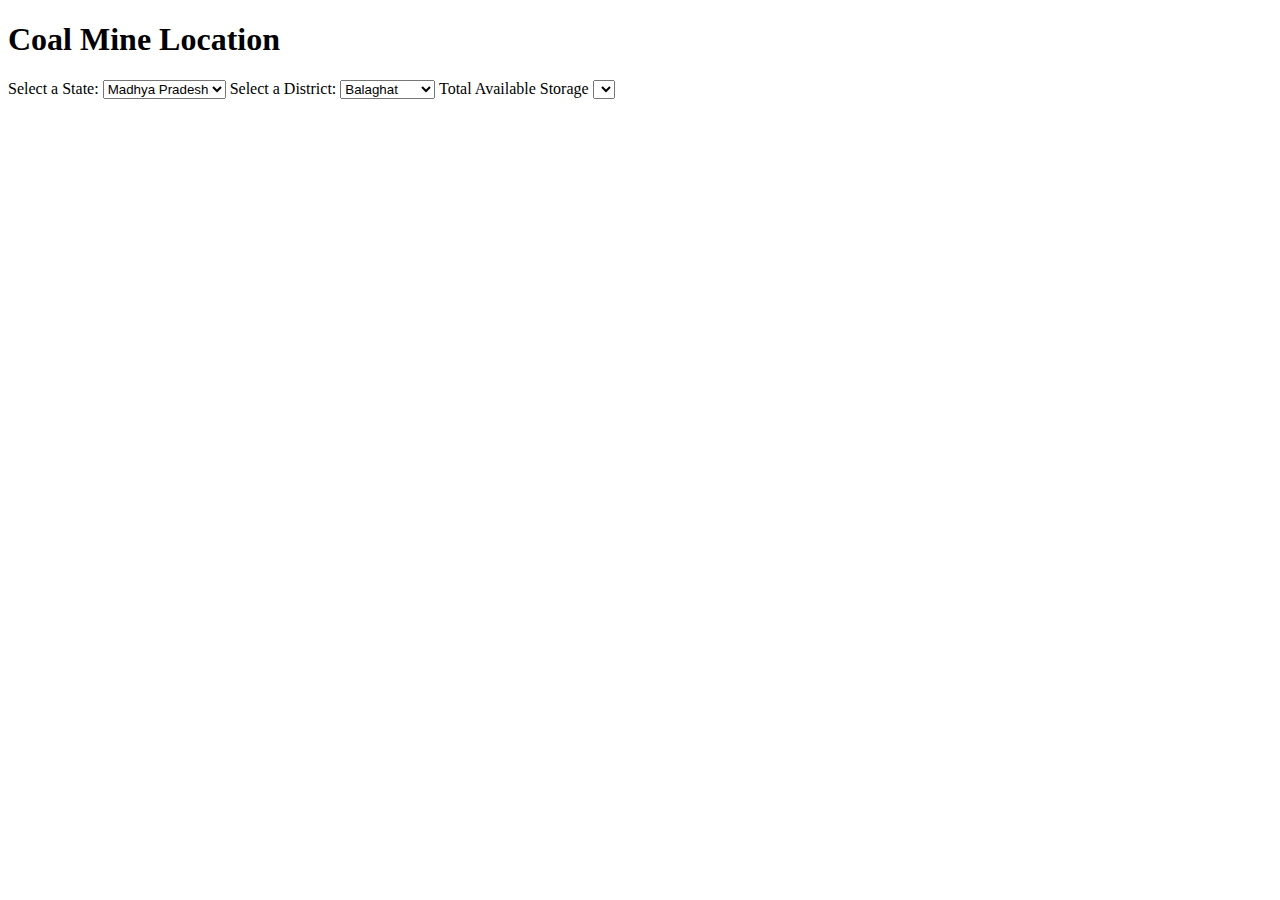
==== drop_down.html @ 9d412668 "availble want to add" ====
<!DOCTYPE html>
<html>
<head>
    <title>Dependent Dropdowns</title>
</head>
<body>
    <h1>Coal Mine Location</h1>
    
    <label for="state">Select a State:</label>
    <select id="state" onchange="updateCities()">
        <option value="mp">Madhya Pradesh</option>
        <option value="assam">Assam</option>
        <option value="wb">West-Bengal</option>
        <option value="tel">Telangana</option>
        <option value="ap">Andhra Pradesh</option>
        <option value="ch">Chhattishgarh</option>
        <option value="jhar">Jharkhand</option>
        <option value="odi">Odisha</option>
    </select>
    
    <label for="city">Select a District:</label>
    <select id="city">
        <option value="nyc">New York</option>
        <option value="la">Los Angeles</option>
        <option value="toronto">Toronto</option>
        <option value="vancouver">Vancouver</option>
        <option value="london">London</option>
        <option value="manchester">Manchester</option>

        <option value="Anuppur">Anuppur</option>
        <option value="Balaghat">Balaghat</option>
        <option value="Barwani">Barwani</option>
        <option value="Betul">Betul</option>
        <option value="Bhind">Bhind</option>
        <option value="Bhopal">Bhopal</option>
        <option value="Burhanpur">Burhanpur</option>
        <option value="Chhatarpur">Chhatarpur</option>
        <option value="Chhindwara">Chhindwara</option>
        <option value="Damoh">Damoh</option>
        <option value="Datia">Datia</option>
        <option value="Dewas">Dewas</option>
        <option value="Dhar">Dhar</option>
        <option value="Dindori">Dindori</option>
        <option value="Gwalior">Gwalior</option>
        <option value="Indore">Indore</option>
        <option value="Jabalpur">Jabalpur</option>
        <option value="Katni">Katni</option>
        <option value="Khandwa">Khandwa</option>
        <option value="Mandla">Mandla</option>
        <option value="Morena">Morena</option>
        <option value="Narsinghpur">Narsinghpur</option>
        <option value="Niwari">Niwari</option>
        <option value="Panna">Panna</option>
        <option value="Raisen">Raisen</option>
        <option value="Ratlam">Ratlam</option>
        <option value="Sagar">Sagar</option>
        <option value="Satna">Satna</option>
        <option value="Sehore">Sehore</option>
        <option value="Shahdol">Shahdol</option>
        <option value="Shajapur">Shajapur</option>
        <option value="Shivpuri">Shivpuri</option>
        <option value="Singrauli">Singrauli</option>
        <option value="Tikamgarh">Tikamgarh</option>
        <option value="Umaria">Umaria</option>
        <option value="Angul">Angul</option>
        <option value="Bargarh">Bargarh</option>
        <option value="Deogarh">Deogarh</option>
        <option value="Jharsuguda">Jharsuguda</option>
        <option value="Sundargarh">Sundargarh</option>
        <option value="Talcher">Talcher</option>
        <option value="Bankura">Bankura</option>
        <option value="Bardhaman">Bardhaman</option>
        <option value="Birbhum">Birbhum</option>
        <option value="Darjeeling">Darjeeling</option>
        <option value="Jalpaiguri">Jalpaiguri</option>
        <option value="Paschim Medinipur">Paschim Medinipur</option>
        <option value="Purba Medinipur">Purba Medinipur</option>
        <option value="South 24 Parganas">South 24 Parganas</option>
        <option value="Cachar">Cachar</option>
        <option value="Darrang">Darrang</option>
        <option value="Hailakandi">Hailakandi</option>
        <option value="Karbi Anglong">Karbi Anglong</option>
        <option value="Karimganj">Karimganj</option>
        <option value="Nagaon">Nagaon</option>
        <option value="Sivasagar">Sivasagar</option>
        <option value="Tinsukia">Tinsukia</option>
        <option value="Cuddalore">Cuddalore</option>
        <option value="Karimnagar">Karimnagar</option>
        <option value="Peddapalli">Peddapalli</option>
        <option value="Adilabad">Adilabad</option>
        <option value="Karimnagar">Karimnagar</option>
        <option value="Khammam">Khammam</option>
        <option value="Warangal">Warangal</option>
        <option value="Bilaspur">Bilaspur</option>
        <option value="Durg">Durg</option>
        <option value="Jashpur">Jashpur</option>
        <option value="Korba">Korba</option>
        <option value="Koriya">Koriya</option>
        <option value="Raigarh">Raigarh</option>
        <option value="Surguja">Surguja</option>
        <option value="Udaipur">Udaipur</option>
        <option value="Bokaro">Bokaro</option>
        <option value="Chatra">Chatra</option>
        <option value="Dhanbad">Dhanbad</option>
        <option value="Giridih">Giridih</option>
        <option value="Hazaribagh">Hazaribagh</option>
        <option value="Koderma">Koderma</option>
        <option value="Latehar">Latehar</option>
        <option value="Lohardaga">Lohardaga</option>
        <option value="Pakur">Pakur</option>
        <option value="Ramgarh">Ramgarh</option>
        <option value="Ranchi">Ranchi</option>
        <option value="Simdega">Simdega</option>

    </select>

    <label for="avilable">Total Available Storage</label>
    <select name="Available" id="Available">
        


    </select>




    <script>
        function updateCities() {
            var countrySelect = document.getElementById("state");
            var citySelect = document.getElementById("city");
            
            // Clear the city dropdown
            citySelect.innerHTML = "";
            
            // Define cities based on the selected country
            var cities = {};
            cities.mp = ["Balaghat","Barwani","Betul","Bhind","Bhopal","Burhanpur","Chhatarpur","Chhindwara","Damoh","Datia","Dewas","Dhar","Dindori","Gwalior","Indore","Jabalpur","Katni","Khandwa","Mandla","Morena","Narsinghpur","Niwari","Panna","Raisen","Ratlam","Sagar","Satna","Sehore","Shahdol","Shajapur","Shivpuri","Singrauli","Tikamgarh","Umaria"];
            cities.assam = ["Cachar", "Darrang", "Hailakandi", "Karbi Anglong", "Karimganj", "Nagaon", "Sivasagar", "Tinsukia"];
            cities.wb = ["Bankura", "Bardhaman", "Birbhum", "Darjeeling", "Jalpaiguri", "Paschim Medinipur", "Purba Medinipur", "South 24 Parganas"];
            cities.ap=["Adilabad", "Karimnagar", "Khammam", "Warangal"];
            cities.tel=["Karimnagar","Peddapalli"];
            cities.ch=["Bilaspur","Durg","Jashpur","Korba","Koriya","Raigarh","Surguja","Udaipur"];
            cities.jhar=["Bokaro", "Chatra", "Dhanbad", "Giridih", "Hazaribagh", "Koderma", "Latehar", "Lohardaga", "Pakur", "Ramgarh", "Ranchi", "Simdega"];
            cities.odi=["Angul","Bargarh","Deogarh","Jharsuguda","Sundargarh","Talcher"];
            // Populate the city dropdown with options from the selected country
            var selectedCountry = countrySelect.value;
            cities[selectedCountry].forEach(function(city) {
                var option = document.createElement("option");
                option.value = city.toLowerCase();
                option.text = city;
                citySelect.appendChild(option);
            });
        }
        
        // Initialize the city dropdown based on the default country
        updateCities();
    </script>
</body>
</html>
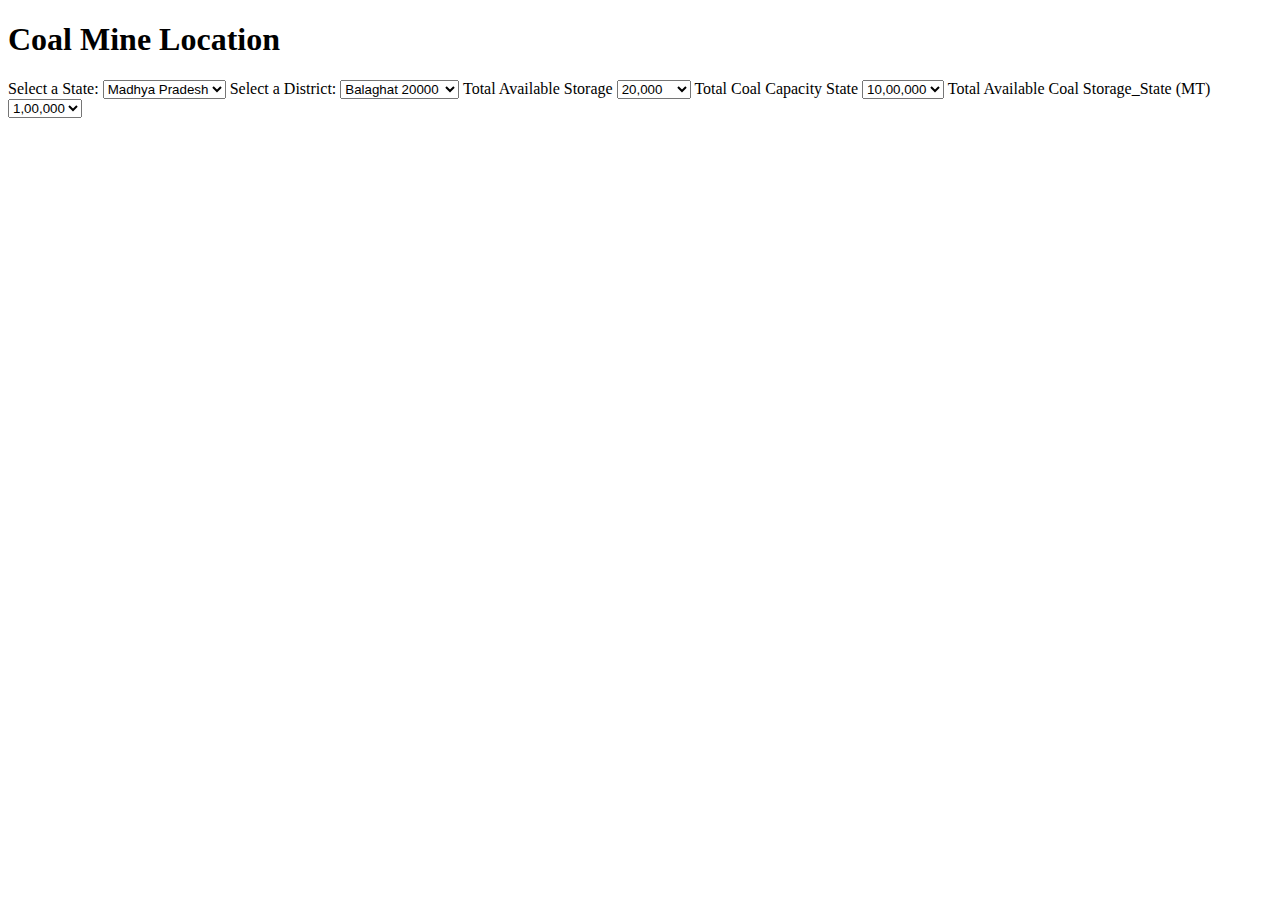
==== commit 8fff63f7: "Update drop_down.html" ====
--- a/drop_down.html
+++ b/drop_down.html
@@ -27,9 +27,9 @@
         <option value="london">London</option>
         <option value="manchester">Manchester</option>
 
-        <option value="Anuppur">Anuppur</option>
-        <option value="Balaghat">Balaghat</option>
-        <option value="Barwani">Barwani</option>
+        <option value="Anuppur">Anuppur </option>
+        <option value="Balaghat">Balaghat </option>
+        <option value="Barwani">Barwani </option>
         <option value="Betul">Betul</option>
         <option value="Bhind">Bhind</option>
         <option value="Bhopal">Bhopal</option>
@@ -117,11 +117,226 @@
     <label for="avilable">Total Available Storage</label>
     <select name="Available" id="Available">
         
+            <option value="20000">20,000</option>
+            <option value="50000">50,000</option>
+            <option value="10000">10,000</option>
+            <option value="30000">30,000</option>
+            <option value="10000">10,000</option>
+            <option value="20000">20,000</option>
+            <option value="10000">10,000</option>
+            <option value="20000">20,000</option>
+            <option value="40000">40,000</option>
+            <option value="10000">10,000</option>
+            <option value="10000">10,000</option>
+            <option value="20000">20,000</option>
+            <option value="20000">20,000</option>
+            <option value="10000">10,000</option>
+            <option value="30000">30,000</option>
+            <option value="50000">50,000</option>
+            <option value="100000">1,00,000</option>
+            <option value="30000">30,000</option>
+            <option value="20000">20,000</option>
+            <option value="40000">40,000</option>
+            <option value="10000">10,000</option>
+            <option value="10000">10,000</option>
+            <option value="10000">10,000</option>
+            <option value="10000">10,000</option>
+            <option value="20000">20,000</option>
+            <option value="20000">20,000</option>
+            <option value="30000">30,000</option>
+            <option value="30000">30,000</option>
+            <option value="20000">20,000</option>
+            <option value="50000">50,000</option>
+            <option value="20000">20,000</option>
+            <option value="10000">10,000</option>
+            <option value="100000">1,00,000</option>
+            <option value="10000">10,000</option>
+            <option value="20000">20,000</option>
+
+        <option value="20000">20,000</option>
+        <option value="10000">10,000</option>
+        <option value="10000">10,000</option>
+        <option value="10000">10,000</option>
+        <option value="20000">20,000</option>
+        <option value="40000">40,000</option>
+        <option value="20000">20,000</option>
+        <option value="10000">10,000</option>
+        <option value="20000">20,000</option>
+        <option value="10000">10,000</option>
+        <option value="10000">10,000</option>
+        <option value="10000">10,000</option>
+        <option value="20000">20,000</option>
+        <option value="20000">20,000</option>
+        <option value="10000">10,000</option>
+        <option value="50000">50,000</option>
+        <option value="25000">25,000</option>
+        <option value="10000">10,000</option>
+        <option value="10000">10,000</option>
+        <option value="10000">10,000</option>
+        <option value="25000">25,000</option>
+        <option value="25000">25,000</option>
+        <option value="25000">25,000</option>
+        <option value="10000">10,000</option>
+        <option value="10000">10,000</option>
+        <option value="10000">10,000</option>
+        <option value="2000">2,000</option>
+        <option value="2500">2,500</option>
+        <option value="2000">2,000</option>
+        <option value="2450">2,450</option>
+        <option value="10000">10,000</option>
+        <option value="15000">15,000</option>
+        <option value="5000">5,000</option>
+        <option value="35000">35,000</option>
+        <option value="10000">10,000</option>
+        <option value="10000">10,000</option>
+        <option value="20000">20,000</option>
+        <option value="5000">5,000</option>
+        <option value="100000">1,00,000</option>
+        <option value="50000">50,000</option>
+        <option value="200000">2,00,000</option>
+        <option value="50000">50,000</option>
+        <option value="50000">50,000</option>
+        <option value="50000">50,000</option>
+        <option value="25000">25,000</option>
+        <option value="25000">25,000</option>
+        <option value="25000">25,000</option>
+        <option value="50000">50,000</option>
+        <option value="25000">25,000</option>
+        <option value="25000">25,000</option>
+          
+          
+        
+        
 
 
     </select>
-
-
+    <label for="totalcoal">Total Coal Capacity State</label>
+    <select name="totalcoal" id="totalcoal">
+        <option value="1000000">10,00,000</option>
+  <option value="2500000">25,00,000</option>
+  <option value="1000000">10,00,000</option>
+  <option value="1000000">10,00,000</option>
+  <option value="1000000">10,00,000</option>
+  <option value="1000000">10,00,000</option>
+  <option value="1000000">10,00,000</option>
+  <option value="1000000">10,00,000</option>
+  <option value="1000000">10,00,000</option>
+  <option value="1000000">10,00,000</option>
+  <option value="1000000">10,00,000</option>
+  <option value="1000000">10,00,000</option>
+  <option value="1000000">10,00,000</option>
+  <option value="1000000">10,00,000</option>
+  <option value="1000000">10,00,000</option>
+  <option value="1000000">10,00,000</option>
+  <option value="1000000">10,00,000</option>
+  <option value="1000000">10,00,000</option>
+  <option value="1000000">10,00,000</option>
+  <option value="1000000">10,00,000</option>
+  <option value="1000000">10,00,000</option>
+  <option value="1000000">10,00,000</option>
+  <option value="1000000">10,00,000</option>
+  <option value="1000000">10,00,000</option>
+  <option value="1000000">10,00,000</option>
+  <option value="1000000">10,00,000</option>
+  <option value="1000000">10,00,000</option>
+  <option value="1000000">10,00,000</option>
+  <option value="1000000">10,00,000</option>
+  <option value="10000">10,000</option>
+  <option value="200000">2,00,000</option>
+  <option value="1000000">10,00,000</option>
+  <option value="1000000">10,00,000</option>
+  <option value="1000000">10,00,000</option>
+  <option value="1000000">10,00,000</option>
+  <option value="1000000">10,00,000</option>
+  <option value="1000000">10,00,000</option>
+  <option value="1000000">10,00,000</option>
+  <option value="500000">5,00,000</option>
+  <option value="600000">6,00,000</option>
+    </select>
+  <label for="Total Available Coal Storage_State (MT)">Total Available Coal Storage_State (MT)</label>
+  <select name="TotalAvailableStorage_State  " id="TotalAvailableStorage_State  ">
+    <option value="100000">1,00,000</option>
+  <option value="100000">1,00,000</option>
+  <option value="100000">1,00,000</option>
+  <option value="100000">1,00,000</option>
+  <option value="100000">1,00,000</option>
+  <option value="100000">1,00,000</option>
+  <option value="100000">1,00,000</option>
+  <option value="100000">1,00,000</option>
+  <option value="100000">1,00,000</option>
+  <option value="100000">1,00,000</option>
+  <option value="100000">1,00,000</option>
+  <option value="100000">1,00,000</option>
+  <option value="100000">1,00,000</option>
+  <option value="100000">1,00,000</option>
+  <option value="100000">1,00,000</option>
+  <option value="100000">1,00,000</option>
+  <option value="100000">1,00,000</option>
+  <option value="100000">1,00,000</option>
+  <option value="100000">1,00,000</option>
+  <option value="100000">1,00,000</option>
+  <option value="100000">1,00,000</option>
+  <option value="100000">1,00,000</option>
+  <option value="100000">1,00,000</option>
+  <option value="100000">1,00,000</option>
+  <option value="100000">1,00,000</option>
+  <option value="100000">1,00,000</option>
+  <option value="100000">1,00,000</option>
+  <option value="100000">1,00,000</option>
+  <option value="100000">1,00,000</option>
+  <option value="100000">1,00,000</option>
+  <option value="100000">1,00,000</option>
+  <option value="100000">1,00,000</option>
+  <option value="44000">44,000</option>
+  <option value="44000">44,000</option>
+  <option value="44000">44,000</option>
+  <option value="44000">44,000</option>
+  <option value="44000">44,000</option>
+  <option value="44000">44,000</option>
+  <option value="75000">75,000</option>
+  <option value="75000">75,000</option>
+  <option value="75000">75,000</option>
+  <option value="75000">75,000</option>
+  <option value="75000">75,000</option>
+  <option value="75000">75,000</option>
+  <option value="75000">75,000</option>
+  <option value="75000">75,000</option>
+  <option value="20000">20,000</option>
+  <option value="20000">20,000</option>
+  <option value="20000">20,000</option>
+  <option value="20000">20,000</option>
+  <option value="20000">20,000</option>
+  <option value="20000">20,000</option>
+  <option value="20000">20,000</option>
+  <option value="20000">20,000</option>
+  <option value="15000">15,000</option>
+  <option value="10000">10,000</option>
+  <option value="10000">10,000</option>
+  <option value="6950">6,950</option>
+  <option value="6950">6,950</option>
+  <option value="6950">6,950</option>
+  <option value="6950">6,950</option>
+  <option value="125000">1,25,000</option>
+  <option value="125000">1,25,000</option>
+  <option value="125000">1,25,000</option>
+  <option value="125000">1,25,000</option>
+  <option value="125000">1,25,000</option>
+  <option value="125000">1,25,000</option>
+  <option value="125000">1,25,000</option>
+  <option value="125000">1,25,000</option>
+  <option value="160000">1,60,000</option>
+  <option value="160000">1,60,000</option>
+  <option value="160000">1,60,000</option>
+  <option value="160000">1,60,000</option>
+  <option value="160000">1,60,000</option>
+  <option value="160000">1,60,000</option>
+  <option value="160000">1,60,000</option>
+  <option value="160000">1,60,000</option>
+  <option value="160000">1,60,000</option>
+  <option value="160000">1,60,000</option>
+  <option value="160000">1,60,000</option>
+
+  </select>
 
 
     <script>
@@ -134,7 +349,7 @@
             
             // Define cities based on the selected country
             var cities = {};
-            cities.mp = ["Balaghat","Barwani","Betul","Bhind","Bhopal","Burhanpur","Chhatarpur","Chhindwara","Damoh","Datia","Dewas","Dhar","Dindori","Gwalior","Indore","Jabalpur","Katni","Khandwa","Mandla","Morena","Narsinghpur","Niwari","Panna","Raisen","Ratlam","Sagar","Satna","Sehore","Shahdol","Shajapur","Shivpuri","Singrauli","Tikamgarh","Umaria"];
+            cities.mp = ["Balaghat 20000","Barwani 500000","Betul","Bhind","Bhopal","Burhanpur","Chhatarpur","Chhindwara","Damoh","Datia","Dewas","Dhar","Dindori","Gwalior","Indore","Jabalpur","Katni","Khandwa","Mandla","Morena","Narsinghpur","Niwari","Panna","Raisen","Ratlam","Sagar","Satna","Sehore","Shahdol","Shajapur","Shivpuri","Singrauli","Tikamgarh","Umaria"];
             cities.assam = ["Cachar", "Darrang", "Hailakandi", "Karbi Anglong", "Karimganj", "Nagaon", "Sivasagar", "Tinsukia"];
             cities.wb = ["Bankura", "Bardhaman", "Birbhum", "Darjeeling", "Jalpaiguri", "Paschim Medinipur", "Purba Medinipur", "South 24 Parganas"];
             cities.ap=["Adilabad", "Karimnagar", "Khammam", "Warangal"];
@@ -150,6 +365,8 @@
                 option.text = city;
                 citySelect.appendChild(option);
             });
+
+
         }
         
         // Initialize the city dropdown based on the default country
